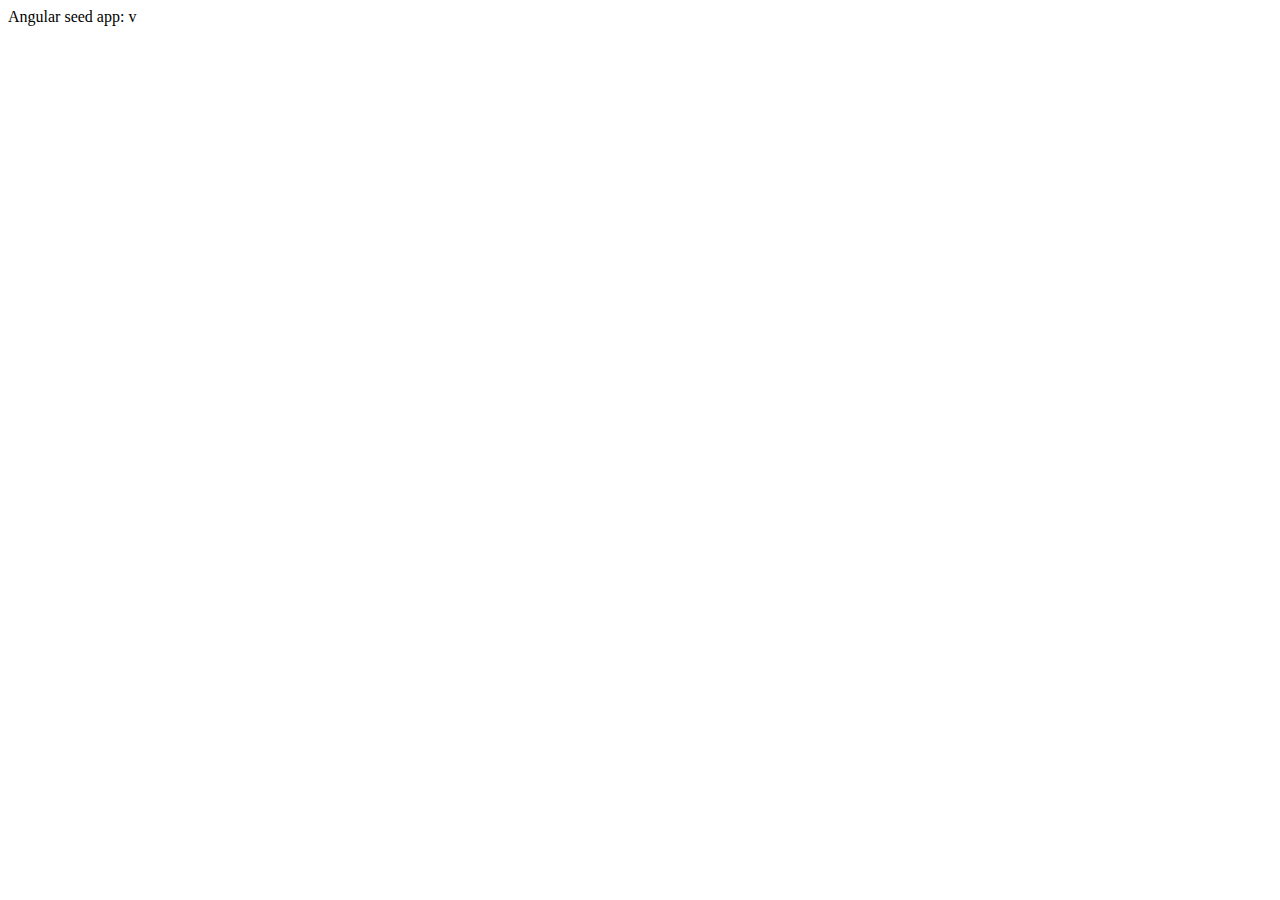
==== app/index.html @ 2fe8576e "click to cloud programming problem" ====
<!DOCTYPE html>
<!--[if lt IE 7]>      <html lang="en" ng-app="myApp" class="no-js lt-ie9 lt-ie8 lt-ie7"> <![endif]-->
<!--[if IE 7]>         <html lang="en" ng-app="myApp" class="no-js lt-ie9 lt-ie8"> <![endif]-->
<!--[if IE 8]>         <html lang="en" ng-app="myApp" class="no-js lt-ie9"> <![endif]-->
<!--[if gt IE 8]><!--> <html lang="en" ng-app="myApp" class="no-js"> <!--<![endif]-->
<head>
  <meta charset="utf-8">
  <meta http-equiv="X-UA-Compatible" content="IE=edge">
  <title>My AngularJS App</title>
  <meta name="description" content="">
  <meta name="viewport" content="width=device-width, initial-scale=1">
  <link rel="stylesheet" href="bower_components/bootstrap/dist/css/bootstrap.css">
  <!--<link rel="stylesheet" href="bower_components/bootstrap-duallistbox/src/bootstrap-duallistbox.css">-->
  <link rel="stylesheet" href="bower_components/html5-boilerplate/dist/css/normalize.css">
  <link rel="stylesheet" href="bower_components/html5-boilerplate/dist/css/main.css">
  <link rel="stylesheet" href="app.css">
  <script src="bower_components/html5-boilerplate/dist/js/vendor/modernizr-2.8.3.min.js"></script>
</head>
<body>

  <!--[if lt IE 7]>
      <p class="browsehappy">You are using an <strong>outdated</strong> browser. Please <a href="http://browsehappy.com/">upgrade your browser</a> to improve your experience.</p>
  <![endif]-->

  <div ng-view></div>

  <div>Angular seed app: v<span app-version></span></div>

  <!-- In production use:
  <script src="//ajax.googleapis.com/ajax/libs/angularjs/x.x.x/angular.min.js"></script>
  -->
  <script src="bower_components/jquery/jquery.js"></script>
  <script src="bower_components/angular/angular.js"></script>
  <script src="bower_components/angular-route/angular-route.js"></script>
  <!--<script src="bower_components/bootstrap-duallistbox/src/jquery.bootstrap-duallistbox.js"></script>-->
  <script src="bower_components/bootstrap/dist/js/bootstrap.js"></script>
  <!-- <script src="bower_components/angular-bootstrap-duallistbox/src/directives/bsDuallistbox.js"></script>-->
  <script src="bower_components/underscore/underscore.js"></script>
  <script src="bower_components/angular-underscore-module/angular-underscore-module.js"></script>
  <script src="app.js"></script>
  <script src="view1/view1.js"></script>
  <script src="view2/view2.js"></script>
  <script src="components/version/version.js"></script>
  <script src="components/version/version-directive.js"></script>
  <script src="components/version/interpolate-filter.js"></script>
</body>
</html>
---- app/app.css ----
/* app css stylesheet */

.menu {
  list-style: none;
  border-bottom: 0.1em solid black;
  margin-bottom: 2em;
  padding: 0 0 0.5em;
}

.menu:before {
  content: "[";
}

.menu:after {
  content: "]";
}

.menu > li {
  display: inline;
}

.menu > li:before {
  content: "|";
  padding-right: 0.3em;
}

.menu > li:nth-child(1):before {
  content: "";
  padding: 0;
}

.c2c-selectbox {
  height: 300px !important;
  margin-top: 1% !important;
  width: 300px;
}

.c2c-selectbutton-container {
  display: inline-block;
  text-align: center;
  vertical-align: top;
  width: 20%;
}

.c2c-selectbutton {
  background-color: white;
  display: block;
  margin-top: 10% !important;
  margin-left: auto;
  margin-right: auto;
  width: 30%;
}

.c2c-category-button {
  margin-left: 2% !important;
}
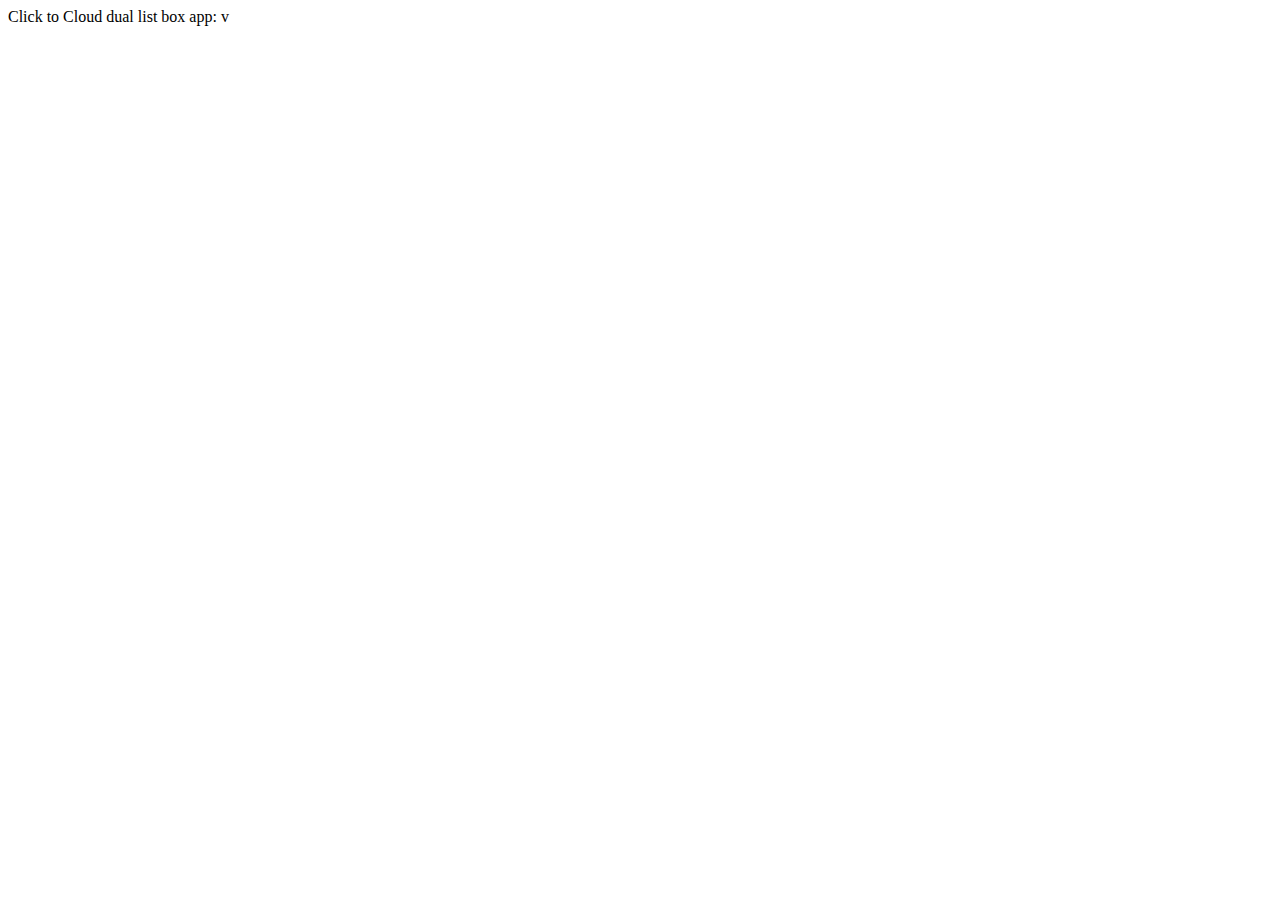
==== commit 851a61e9: "v0.1" ====
--- a/app/index.html
+++ b/app/index.html
@@ -24,7 +24,7 @@
 
   <div ng-view></div>
 
-  <div>Angular seed app: v<span app-version></span></div>
+  <div>Click to Cloud dual list box app: v<span app-version></span></div>
 
   <!-- In production use:
   <script src="//ajax.googleapis.com/ajax/libs/angularjs/x.x.x/angular.min.js"></script>
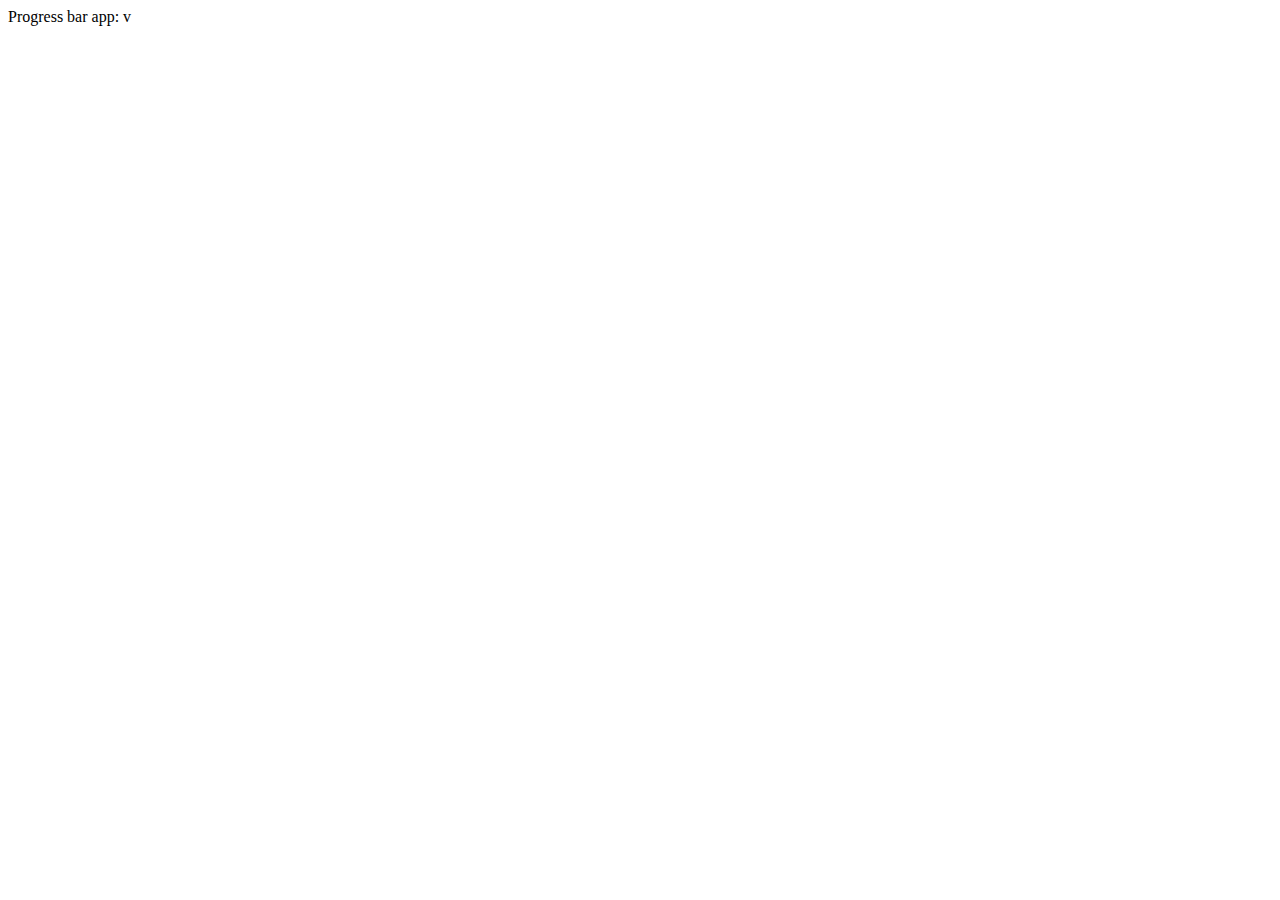
==== commit 59fce8d7: "progress bar" ====
--- a/app/index.html
+++ b/app/index.html
@@ -24,7 +24,7 @@
 
   <div ng-view></div>
 
-  <div>Click to Cloud dual list box app: v<span app-version></span></div>
+  <div>Progress bar app: v<span app-version></span></div>
 
   <!-- In production use:
   <script src="//ajax.googleapis.com/ajax/libs/angularjs/x.x.x/angular.min.js"></script>
@@ -34,11 +34,11 @@
   <script src="bower_components/angular-route/angular-route.js"></script>
   <!--<script src="bower_components/bootstrap-duallistbox/src/jquery.bootstrap-duallistbox.js"></script>-->
   <script src="bower_components/bootstrap/dist/js/bootstrap.js"></script>
+  <script src="//angular-ui.github.io/bootstrap/ui-bootstrap-tpls-0.11.0.js"></src>
   <!-- <script src="bower_components/angular-bootstrap-duallistbox/src/directives/bsDuallistbox.js"></script>-->
   <script src="bower_components/underscore/underscore.js"></script>
   <script src="bower_components/angular-underscore-module/angular-underscore-module.js"></script>
   <script src="app.js"></script>
-  <script src="view1/view1.js"></script>
   <script src="view2/view2.js"></script>
   <script src="components/version/version.js"></script>
   <script src="components/version/version-directive.js"></script>
--- a/app/app.css
+++ b/app/app.css
@@ -53,4 +53,34 @@
 
 .c2c-category-button {
   margin-left: 2% !important;
-}+}
+
+.progress {
+  position: relative;
+  height: 3em;
+  width: 40%;
+  margin-left: auto;
+  margin-right: auto;
+  vertical-align: center;
+  i {line-height: 3.5em;}
+}
+
+.progress span {
+  position: absolute;;
+  display: block;
+  width: 100%;
+  color: black;
+}
+
+.progress-bar {
+  transition: width 1s ease-in-out;
+  height: 3.5em;
+  line-height: 3.5em;
+}
+
+.option-div {
+  display: block;
+  margin-right: auto;
+  margin-left: auto;
+  width:40%;
+}
